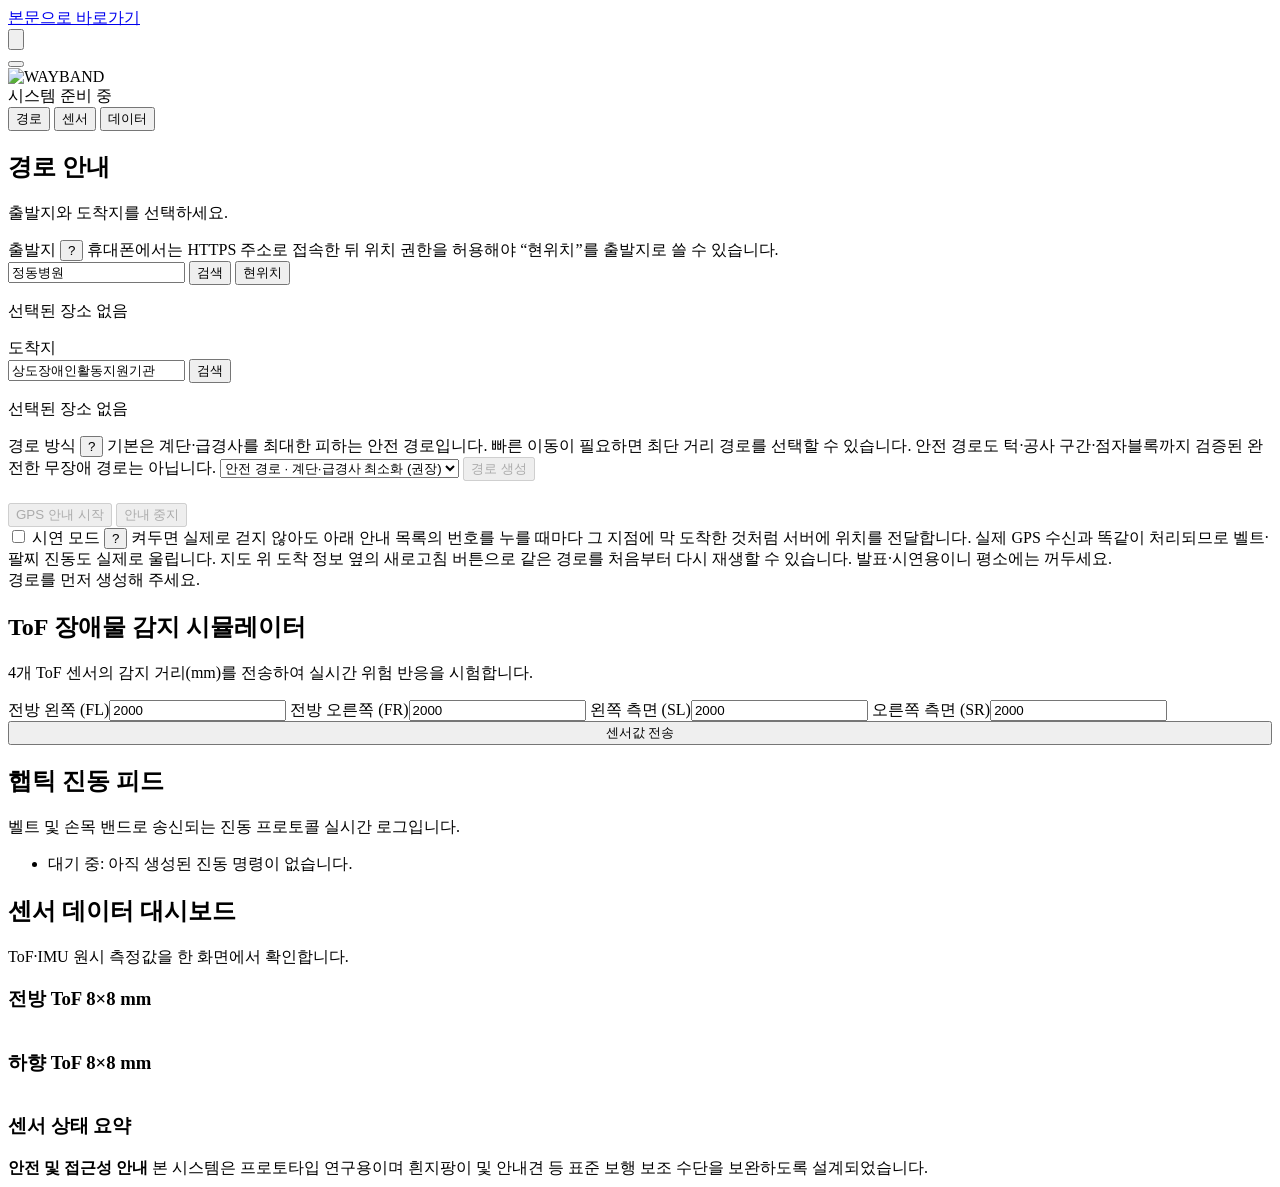
==== web/index.html @ bb19f0aa "fixed 데이터 구조" ====
<!doctype html>
<html lang="ko">
  <head>
    <meta charset="utf-8" />
    <meta name="viewport" content="width=device-width, initial-scale=1" />
    <meta name="theme-color" content="#ffffff" />
    <title>WAYBAND · 햅틱 보행 내비게이션</title>
    <link rel="preconnect" href="https://fonts.googleapis.com" />
    <link rel="preconnect" href="https://fonts.gstatic.com" crossorigin />
    <link
      href="https://fonts.googleapis.com/css2?family=Space+Grotesk:wght@400;500;600;700&family=IBM+Plex+Mono:wght@400;500;600;700&display=swap"
      rel="stylesheet"
    />
    <link rel="stylesheet" href="https://cdn.jsdelivr.net/npm/@tabler/icons-webfont@2/dist/tabler-icons.min.css" />
    <link rel="stylesheet" href="/static/styles.css?v=cross-layout1" />
  </head>
  <body>
    <a class="skip-link" href="#main-content">본문으로 바로가기</a>

    <!-- 전체 화면을 채우는 지도 — 나머지 UI는 그 위에 얹힌다 -->
    <div id="map" class="map-layer" aria-label="카카오 보행 지도"></div>

    <button
      id="recenter-location"
      type="button"
      class="recenter-button"
      aria-label="현재 위치로 이동"
    >
      <img src="/static/assets/recenter-icon.png" alt="" class="recenter-button__icon" aria-hidden="true" />
    </button>

    <!-- GPS 안내 중 지도 하단 중앙에 뜨는 ETA 바 (남은 시간 · 남은 거리 · 도착 예정) -->
    <div id="eta-bar" class="eta-bar" role="status" aria-live="polite" hidden>
      <strong id="eta-time">-</strong>
      <span class="eta-dot" aria-hidden="true">·</span>
      <span id="eta-distance">-</span>
      <span class="eta-dot" aria-hidden="true">·</span>
      <span id="eta-arrival">-</span>
      <button
        id="reset-progress"
        type="button"
        class="eta-bar__reset"
        title="같은 경로에서 진행 상황과 진동 이력만 처음으로 되돌립니다"
        aria-label="처음부터 다시"
      >
        Reset
      </button>
    </div>

    <!-- GPS 안내 중에만 뜨는 지도 보기 모드 전환 (전체 경로 / 현재 이동 경로) -->
    <div
      id="route-view-toggle"
      class="route-view-toggle"
      role="group"
      aria-label="지도 보기 모드"
      hidden
    >
      <button type="button" class="route-view-toggle__btn" data-view-mode="full">전체 경로</button>
      <button type="button" class="route-view-toggle__btn" data-view-mode="live">현재 이동 경로</button>
    </div>

    <!-- Dynamic Island Alert Banner -->
    <div
      id="emergency-banner"
      class="emergency-banner"
      role="alert"
      aria-live="assertive"
      hidden
    >
      <div>
        <strong>위험 알림</strong>
        <span id="emergency-message"></span>
        <span id="emergency-time" class="emergency-time"></span>
      </div>
      <button id="emergency-ack" type="button">확인</button>
    </div>

    <!-- 데스크톱: 좌측 고정 패널 / 모바일: 하단 시트로 전환되는 컨트롤 패널 -->
    <main id="main-content" class="panel">
      <button type="button" id="panel-toggle" class="panel__toggle" aria-expanded="true" aria-controls="panel-scroll">
        <span class="panel__handle" aria-hidden="true"></span>
      </button>

      <div class="panel__brand">
        <img src="/static/assets/logo.png" alt="WAYBAND" class="logo" />
        <div id="system-status" class="status-pill" role="status" aria-live="polite">
          시스템 준비 중
        </div>
      </div>

      <div class="tab-rail" role="tablist" aria-label="화면 전환">
        <button type="button" class="tab-button is-active" data-tab="kakao" title="경로 안내">
          <i class="ti ti-map-pin" aria-hidden="true"></i>
          <span class="tab-label">경로</span>
        </button>
        <button type="button" class="tab-button" data-tab="sensor" title="센서 및 시뮬레이터">
          <i class="ti ti-activity" aria-hidden="true"></i>
          <span class="tab-label">센서</span>
        </button>
        <button type="button" class="tab-button" data-tab="data" title="센서 데이터 대시보드">
          <i class="ti ti-chart-histogram" aria-hidden="true"></i>
          <span class="tab-label">데이터</span>
        </button>
      </div>

      <div id="panel-scroll" class="panel__scroll">
        <!-- 카카오 자동 경로 + 실시간 안내 패널 -->
        <section class="tab-panel is-active" id="tab-kakao" aria-labelledby="route-heading">
          <div class="section-heading">
            <div>
              <h2 id="route-heading">경로 안내</h2>
              <p id="map-caption">출발지와 도착지를 선택하세요.</p>
            </div>
          </div>

          <div class="place-search" data-kind="start">
            <label for="start-query"
              >출발지<span class="help-hint">
                <button
                  type="button"
                  class="help-hint__trigger"
                  aria-expanded="false"
                  aria-describedby="current-location-note"
                  aria-label="출발지 현위치 사용 도움말"
                >
                  ?
                </button>
                <span
                  class="help-hint__bubble"
                  id="current-location-note"
                  role="tooltip"
                  >휴대폰에서는 HTTPS 주소로 접속한 뒤 위치 권한을 허용해야
                  “현위치”를 출발지로 쓸 수 있습니다.</span
                >
              </span></label
            >
            <div class="search-row">
              <input
                id="start-query"
                type="search"
                value="정동병원"
                autocomplete="off"
                placeholder="출발 장소 또는 주소 검색"
              />
              <button type="button" class="secondary" data-search="start">
                <i class="ti ti-search" aria-hidden="true"></i> 검색
              </button>
              <button
                id="use-current-location"
                type="button"
                class="secondary"
                aria-describedby="current-location-note"
              >
                <i class="ti ti-current-location" aria-hidden="true"></i> 현위치
              </button>
            </div>
            <p id="start-selected" class="selected-place">선택된 장소 없음</p>
            <div id="start-results" class="place-results" aria-live="polite"></div>
          </div>

          <div class="place-search" data-kind="destination">
            <label for="destination-query">도착지</label>
            <div class="search-row">
              <input
                id="destination-query"
                type="search"
                value="상도장애인활동지원기관"
                autocomplete="off"
                placeholder="도착 장소 또는 주소 검색"
              />
              <button type="button" class="secondary" data-search="destination">
                <i class="ti ti-search" aria-hidden="true"></i> 검색
              </button>
            </div>
            <p id="destination-selected" class="selected-place">선택된 장소 없음</p>
            <div id="destination-results" class="place-results" aria-live="polite"></div>
          </div>

          <label for="route-mode"
            >경로 방식<span class="help-hint">
              <button
                type="button"
                class="help-hint__trigger"
                aria-expanded="false"
                aria-describedby="route-mode-note"
                aria-label="경로 방식 도움말"
              >
                ?
              </button>
              <span class="help-hint__bubble" id="route-mode-note" role="tooltip"
                >기본은 계단·급경사를 최대한 피하는 안전 경로입니다. 빠른 이동이
                필요하면 최단 거리 경로를 선택할 수 있습니다. 안전 경로도
                턱·공사 구간·점자블록까지 검증된 완전한 무장애 경로는
                아닙니다.</span
              >
            </span></label
          >
          <select id="route-mode">
            <option value="ACCESSIBLE" selected>안전 경로 · 계단·급경사 최소화 (권장)</option>
            <option value="SHORTEST">빠른 경로 · 최단 거리</option>
          </select>

          <button id="create-route" type="button" class="primary" disabled>
            <i class="ti ti-route" aria-hidden="true"></i> 경로 생성
          </button>
          <p id="route-message" class="message" role="status" aria-live="polite"></p>
          <p id="route-safety-warning" class="route-warning" role="alert" hidden></p>
          <p id="route-hazards" class="route-hazards" aria-live="polite" hidden></p>
          <p id="route-comparison" class="route-comparison" aria-live="polite" hidden></p>

          <div id="route-summary" class="summary-grid" hidden>
            <article>
              <span>총 거리</span>
              <strong id="summary-distance">-</strong>
            </article>
            <article>
              <span>예상 소요</span>
              <strong id="summary-time">-</strong>
            </article>
            <article>
              <span>안내 단계</span>
              <strong id="summary-steps">-</strong>
            </article>
          </div>

          <div class="button-pair" style="margin-top: 1.4rem">
            <button id="start-navigation" type="button" class="primary" disabled>
              <i class="ti ti-navigation" aria-hidden="true"></i> GPS 안내 시작
            </button>
            <button id="stop-navigation" type="button" class="secondary" disabled>
              <i class="ti ti-player-stop" aria-hidden="true"></i> 안내 중지
            </button>
          </div>

          <!-- 시연용: 실제로 걷지 않고 아래 안내 목록 번호를 눌러 각 지점 도달을 시뮬레이션 -->
          <label class="demo-mode-toggle">
            <input type="checkbox" id="demo-mode-checkbox" />
            <span>시연 모드</span>
            <span class="help-hint">
              <button
                type="button"
                class="help-hint__trigger"
                aria-expanded="false"
                aria-describedby="demo-mode-note"
                aria-label="시연 모드 도움말"
              >
                ?
              </button>
              <span class="help-hint__bubble" id="demo-mode-note" role="tooltip"
                >켜두면 실제로 걷지 않아도 아래 안내 목록의 번호를 누를 때마다 그 지점에
                막 도착한 것처럼 서버에 위치를 전달합니다. 실제 GPS 수신과 똑같이
                처리되므로 벨트·팔찌 진동도 실제로 울립니다. 지도 위 도착 정보 옆의
                새로고침 버튼으로 같은 경로를 처음부터 다시 재생할 수 있습니다.
                발표·시연용이니 평소에는 꺼두세요.</span
              >
            </span>
          </label>

          <div id="next-guidance" class="guidance-card" aria-live="assertive">
            <i class="ti ti-route" aria-hidden="true"></i>
            <span id="next-guidance-text">경로를 먼저 생성해 주세요.</span>
          </div>

          <!-- 야외 워킹 테스트용 GPS 상태 (안내 중에만 표시) -->
          <dl id="gps-debug" class="gps-debug" hidden>
            <div><dt>좌표</dt><dd id="gps-coord">–</dd></div>
            <div><dt>정확도</dt><dd id="gps-accuracy">–</dd></div>
            <div><dt>갱신</dt><dd id="gps-age">–</dd></div>
            <div><dt>경로 이탈</dt><dd id="gps-offroute">–</dd></div>
            <div><dt>수신 횟수</dt><dd id="gps-count">0</dd></div>
          </dl>

          <ol id="directions" class="directions"></ol>
        </section>

        <!-- 센서 · 진동 텔레메트리 패널 -->
        <section class="tab-panel" id="tab-sensor" aria-labelledby="sensor-heading">
          <div class="section-heading">
            <div>
              <h2 id="sensor-heading">ToF 장애물 감지 시뮬레이터</h2>
              <p>4개 ToF 센서의 감지 거리(mm)를 전송하여 실시간 위험 반응을 시험합니다.</p>
            </div>
          </div>
          <div class="sensor-grid">
            <label>전방 왼쪽 (FL)<input id="front-left-mm" type="number" value="2000" min="0" step="50" /></label>
            <label>전방 오른쪽 (FR)<input id="front-right-mm" type="number" value="2000" min="0" step="50" /></label>
            <label>왼쪽 측면 (SL)<input id="left-side-mm" type="number" value="2000" min="0" step="50" /></label>
            <label>오른쪽 측면 (SR)<input id="right-side-mm" type="number" value="2000" min="0" step="50" /></label>
          </div>
          <button id="send-tof" type="button" class="secondary" style="width: 100%;">
            <i class="ti ti-send" aria-hidden="true"></i> 센서값 전송
          </button>
          <div id="sensor-status" class="sensor-status" aria-live="polite"></div>
        </section>

        <!-- Haptic Command Log Panel -->
        <section class="haptic-panel" aria-labelledby="haptic-heading">
          <div class="section-heading">
            <div>
              <h2 id="haptic-heading">햅틱 진동 피드</h2>
              <p>벨트 및 손목 밴드로 송신되는 진동 프로토콜 실시간 로그입니다.</p>
            </div>
          </div>
          <ul id="haptic-log" class="haptic-log" aria-live="polite">
            <li>대기 중: 아직 생성된 진동 명령이 없습니다.</li>
          </ul>
        </section>

        <!-- 센서 데이터 대시보드 — /api/sensors/dashboard를 1초마다 폴링해 실시간으로 그린다 -->
        <section class="tab-panel" id="tab-data" aria-labelledby="data-heading">
          <div class="section-heading">
            <div>
              <h2 id="data-heading">센서 데이터 대시보드</h2>
              <p id="data-caption">ToF·IMU 원시 측정값을 한 화면에서 확인합니다.</p>
            </div>
          </div>

          <!-- 실제 센서 위치에 맞춘 배치: 좌/전방/우가 한 줄, 그 아래 가운데 하향,
               맨 아래 상태 요약·IMU와 각도 수치 3개. renderDataStatCards() 등이
               각 자리(#stat-*)를 채운다. 데스크톱 확장 폭에서만 이 순서대로 격자에
               배치되고(styles.css의 grid-area), 좁은 화면에서는 DOM 순서 그대로
               한 줄씩 쌓인다. -->
          <div class="data-cross-grid" id="data-cross-grid">
            <div class="data-stat-card" id="stat-left"></div>

            <div class="heatmap-card" id="area-front">
              <h3>전방 ToF 8×8 <span class="heatmap-card__unit">mm</span></h3>
              <div class="heatmap-scroll">
                <table
                  class="heatmap-table"
                  id="tof-front-table"
                  aria-label="전방 ToF 8x8 거리 히트맵"
                ></table>
              </div>
            </div>

            <div class="data-stat-card" id="stat-right"></div>

            <div class="heatmap-card" id="area-down">
              <h3>하향 ToF 8×8 <span class="heatmap-card__unit">mm</span></h3>
              <div class="heatmap-scroll">
                <table
                  class="heatmap-table"
                  id="tof-down-table"
                  aria-label="하향 ToF 8x8 거리 히트맵"
                ></table>
              </div>
            </div>

            <div class="data-status-column" id="area-status">
              <h3>센서 상태 요약</h3>
              <div class="status-chip-group" id="status-chip-group" aria-live="polite"></div>
              <div class="imu-gauge-card" id="imu-gauge-card"></div>
            </div>

            <div class="data-stat-card" id="stat-angle-rotation"></div>
            <div class="data-stat-card" id="stat-angle-offset"></div>
            <div class="data-stat-card" id="stat-angle-rate"></div>
          </div>
        </section>

        <footer class="panel__footer">
          <strong>안전 및 접근성 안내</strong>
          <span>본 시스템은 프로토타입 연구용이며 흰지팡이 및 안내견 등 표준 보행 보조 수단을 보완하도록 설계되었습니다.</span>
        </footer>
      </div>
    </main>

    <script src="/static/app.js?v=cross-layout1" defer></script>
  </body>
</html>
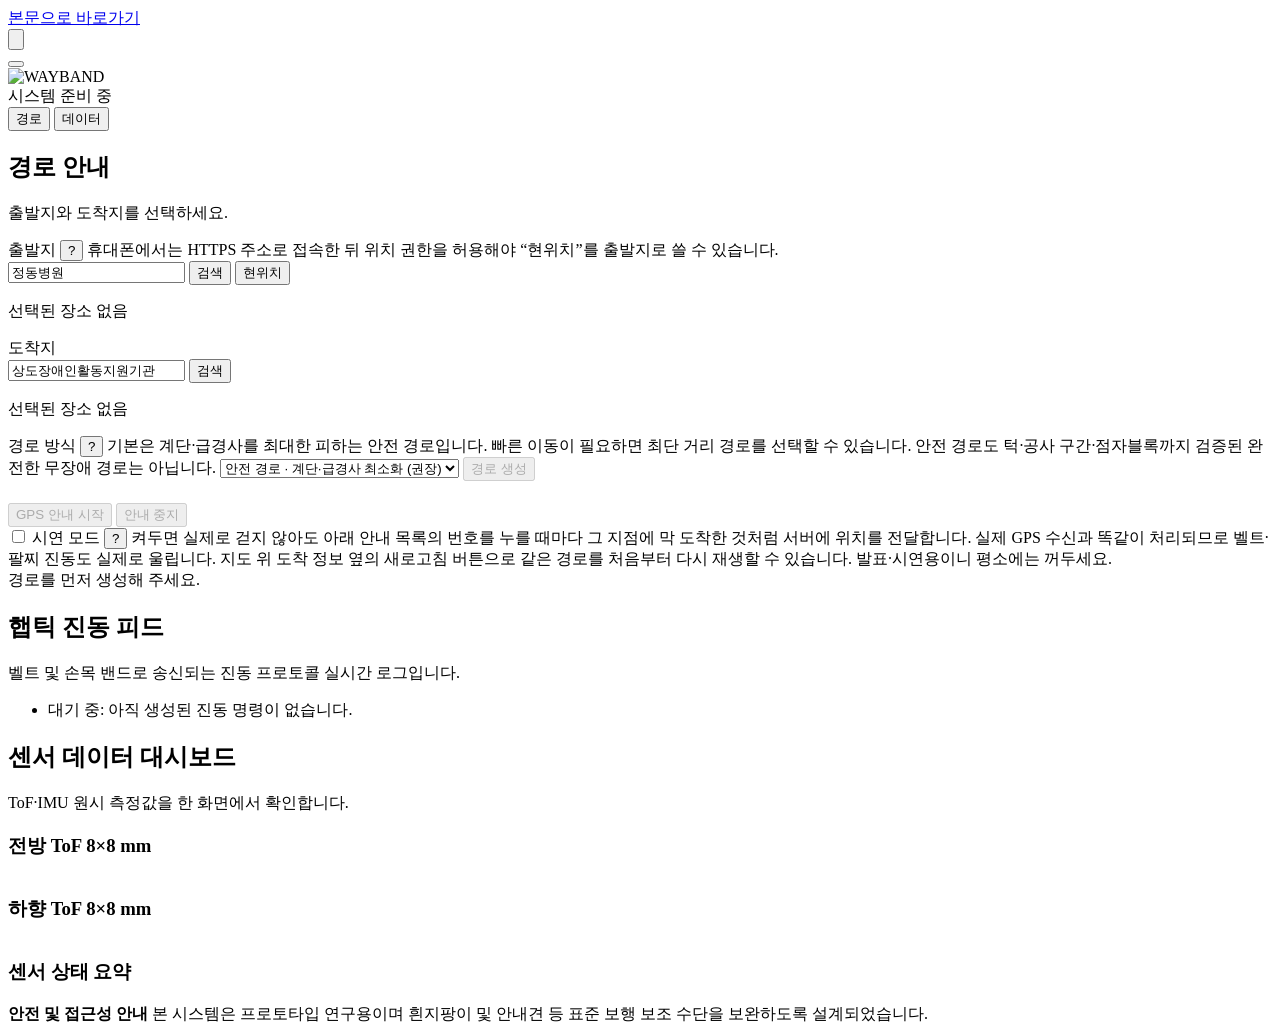
==== commit 6e550bac: "removed sensor menu, added more data to 데이터" ====
--- a/web/index.html
+++ b/web/index.html
@@ -12,7 +12,7 @@
       rel="stylesheet"
     />
     <link rel="stylesheet" href="https://cdn.jsdelivr.net/npm/@tabler/icons-webfont@2/dist/tabler-icons.min.css" />
-    <link rel="stylesheet" href="/static/styles.css?v=cross-layout1" />
+    <link rel="stylesheet" href="/static/styles.css?v=decisions-rows1" />
   </head>
   <body>
     <a class="skip-link" href="#main-content">본문으로 바로가기</a>
@@ -92,10 +92,6 @@
         <button type="button" class="tab-button is-active" data-tab="kakao" title="경로 안내">
           <i class="ti ti-map-pin" aria-hidden="true"></i>
           <span class="tab-label">경로</span>
-        </button>
-        <button type="button" class="tab-button" data-tab="sensor" title="센서 및 시뮬레이터">
-          <i class="ti ti-activity" aria-hidden="true"></i>
-          <span class="tab-label">센서</span>
         </button>
         <button type="button" class="tab-button" data-tab="data" title="센서 데이터 대시보드">
           <i class="ti ti-chart-histogram" aria-hidden="true"></i>
@@ -273,26 +269,6 @@
           <ol id="directions" class="directions"></ol>
         </section>
 
-        <!-- 센서 · 진동 텔레메트리 패널 -->
-        <section class="tab-panel" id="tab-sensor" aria-labelledby="sensor-heading">
-          <div class="section-heading">
-            <div>
-              <h2 id="sensor-heading">ToF 장애물 감지 시뮬레이터</h2>
-              <p>4개 ToF 센서의 감지 거리(mm)를 전송하여 실시간 위험 반응을 시험합니다.</p>
-            </div>
-          </div>
-          <div class="sensor-grid">
-            <label>전방 왼쪽 (FL)<input id="front-left-mm" type="number" value="2000" min="0" step="50" /></label>
-            <label>전방 오른쪽 (FR)<input id="front-right-mm" type="number" value="2000" min="0" step="50" /></label>
-            <label>왼쪽 측면 (SL)<input id="left-side-mm" type="number" value="2000" min="0" step="50" /></label>
-            <label>오른쪽 측면 (SR)<input id="right-side-mm" type="number" value="2000" min="0" step="50" /></label>
-          </div>
-          <button id="send-tof" type="button" class="secondary" style="width: 100%;">
-            <i class="ti ti-send" aria-hidden="true"></i> 센서값 전송
-          </button>
-          <div id="sensor-status" class="sensor-status" aria-live="polite"></div>
-        </section>
-
         <!-- Haptic Command Log Panel -->
         <section class="haptic-panel" aria-labelledby="haptic-heading">
           <div class="section-heading">
@@ -357,6 +333,10 @@
             <div class="data-stat-card" id="stat-angle-offset"></div>
             <div class="data-stat-card" id="stat-angle-rate"></div>
           </div>
+
+          <!-- 장애물/계단·낙차/회피 결정/팔찌 진동 — 터미널 대시보드와 같은 판정 문구를
+               한 줄씩 길게 나열한다. renderDataDecisions()가 채운다. -->
+          <div class="data-decisions" id="data-decisions"></div>
         </section>
 
         <footer class="panel__footer">
@@ -366,6 +346,6 @@
       </div>
     </main>
 
-    <script src="/static/app.js?v=cross-layout1" defer></script>
+    <script src="/static/app.js?v=decisions-rows1" defer></script>
   </body>
 </html>
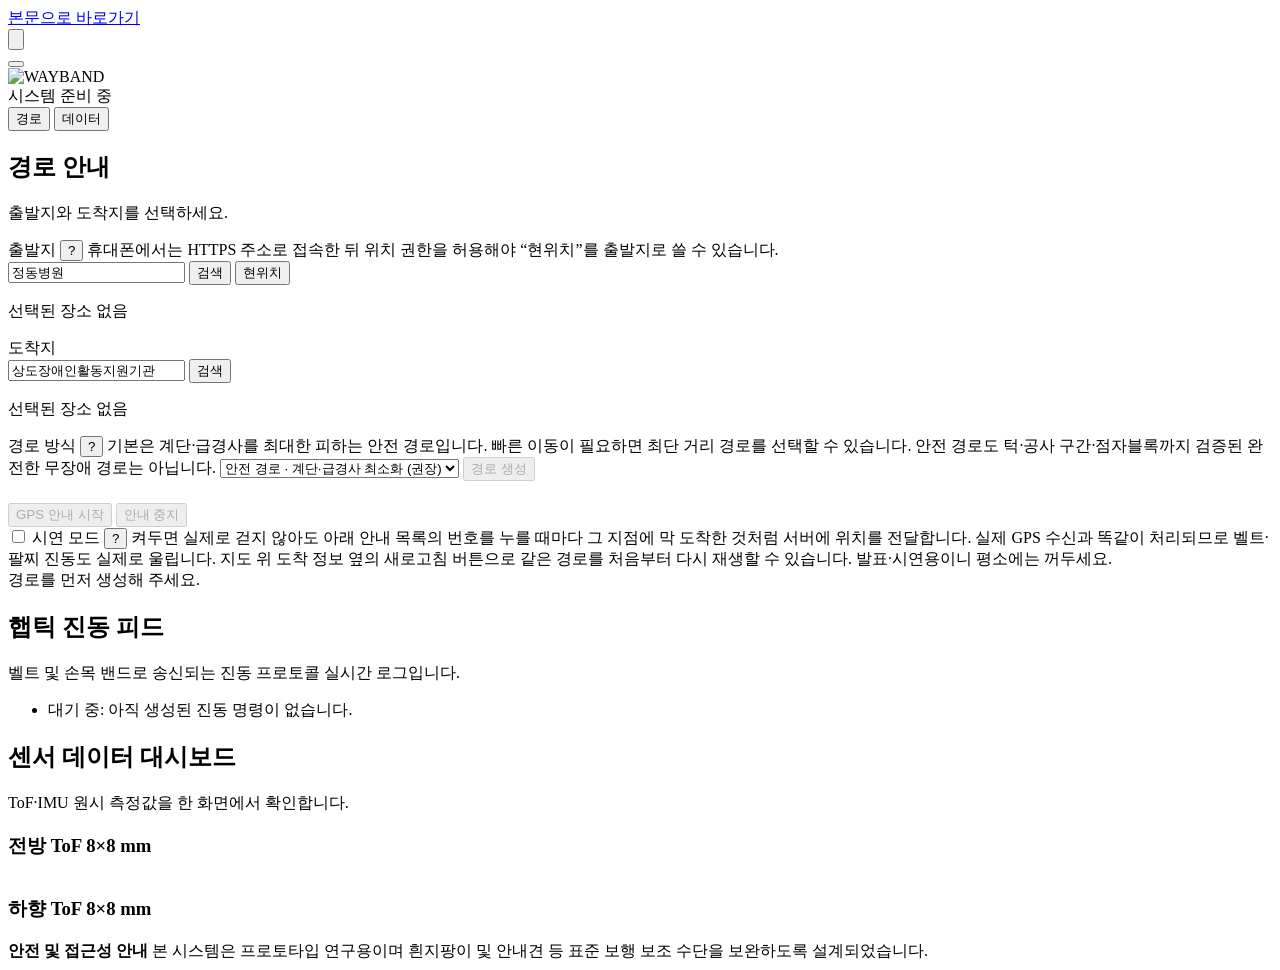
==== commit 0ad0bee4: "removed data from 데이터" ====
--- a/web/index.html
+++ b/web/index.html
@@ -12,7 +12,7 @@
       rel="stylesheet"
     />
     <link rel="stylesheet" href="https://cdn.jsdelivr.net/npm/@tabler/icons-webfont@2/dist/tabler-icons.min.css" />
-    <link rel="stylesheet" href="/static/styles.css?v=decisions-rows1" />
+    <link rel="stylesheet" href="/static/styles.css?v=remove-status-summary1" />
   </head>
   <body>
     <a class="skip-link" href="#main-content">본문으로 바로가기</a>
@@ -324,8 +324,6 @@
             </div>
 
             <div class="data-status-column" id="area-status">
-              <h3>센서 상태 요약</h3>
-              <div class="status-chip-group" id="status-chip-group" aria-live="polite"></div>
               <div class="imu-gauge-card" id="imu-gauge-card"></div>
             </div>
 
@@ -346,6 +344,6 @@
       </div>
     </main>
 
-    <script src="/static/app.js?v=decisions-rows1" defer></script>
+    <script src="/static/app.js?v=remove-status-summary1" defer></script>
   </body>
 </html>
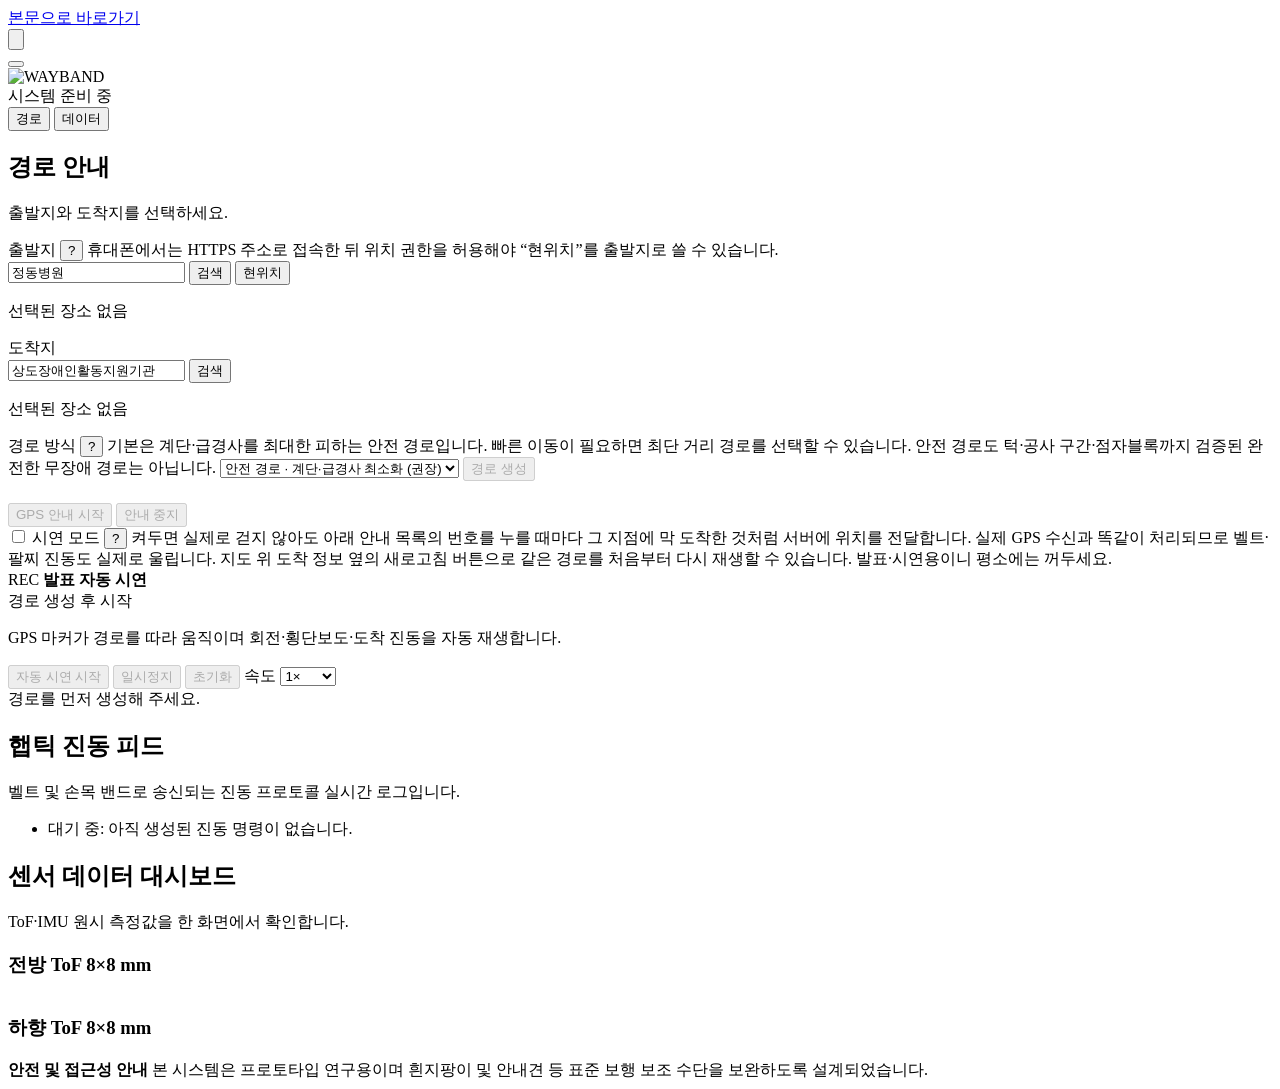
==== commit c4d882cd: "feat: add presentation navigation simulator" ====
--- a/web/index.html
+++ b/web/index.html
@@ -12,7 +12,7 @@
       rel="stylesheet"
     />
     <link rel="stylesheet" href="https://cdn.jsdelivr.net/npm/@tabler/icons-webfont@2/dist/tabler-icons.min.css" />
-    <link rel="stylesheet" href="/static/styles.css?v=remove-status-summary1" />
+    <link rel="stylesheet" href="/static/styles.css?v=presentation-demo1" />
   </head>
   <body>
     <a class="skip-link" href="#main-content">본문으로 바로가기</a>
@@ -252,6 +252,40 @@
             </span>
           </label>
 
+          <section class="presentation-demo" aria-labelledby="presentation-demo-title">
+            <div class="presentation-demo__heading">
+              <div>
+                <span class="presentation-demo__badge">REC</span>
+                <strong id="presentation-demo-title">발표 자동 시연</strong>
+              </div>
+              <span id="presentation-progress-text">경로 생성 후 시작</span>
+            </div>
+            <p>GPS 마커가 경로를 따라 움직이며 회전·횡단보도·도착 진동을 자동 재생합니다.</p>
+            <div class="presentation-demo__controls">
+              <button id="presentation-start" type="button" class="primary" disabled>
+                <i class="ti ti-player-play" aria-hidden="true"></i> 자동 시연 시작
+              </button>
+              <button id="presentation-pause" type="button" class="secondary" disabled>
+                <i class="ti ti-player-pause" aria-hidden="true"></i> 일시정지
+              </button>
+              <button id="presentation-reset" type="button" class="secondary" disabled>
+                <i class="ti ti-refresh" aria-hidden="true"></i> 초기화
+              </button>
+              <label class="presentation-demo__speed">
+                속도
+                <select id="presentation-speed">
+                  <option value="0.75">0.75×</option>
+                  <option value="1" selected>1×</option>
+                  <option value="1.5">1.5×</option>
+                  <option value="2">2×</option>
+                </select>
+              </label>
+            </div>
+            <div class="presentation-demo__track" aria-hidden="true">
+              <span id="presentation-progress-bar"></span>
+            </div>
+          </section>
+
           <div id="next-guidance" class="guidance-card" aria-live="assertive">
             <i class="ti ti-route" aria-hidden="true"></i>
             <span id="next-guidance-text">경로를 먼저 생성해 주세요.</span>
@@ -344,6 +378,15 @@
       </div>
     </main>
 
-    <script src="/static/app.js?v=remove-status-summary1" defer></script>
+    <div id="presentation-haptic-toast" class="presentation-haptic-toast" role="status" aria-live="assertive" hidden>
+      <span class="presentation-haptic-toast__pulse" aria-hidden="true"></span>
+      <div>
+        <small>WAYBAND 진동 알림</small>
+        <strong id="presentation-haptic-title">양쪽 팔찌 진동</strong>
+        <span id="presentation-haptic-message"></span>
+      </div>
+    </div>
+
+    <script src="/static/app.js?v=presentation-demo1" defer></script>
   </body>
 </html>
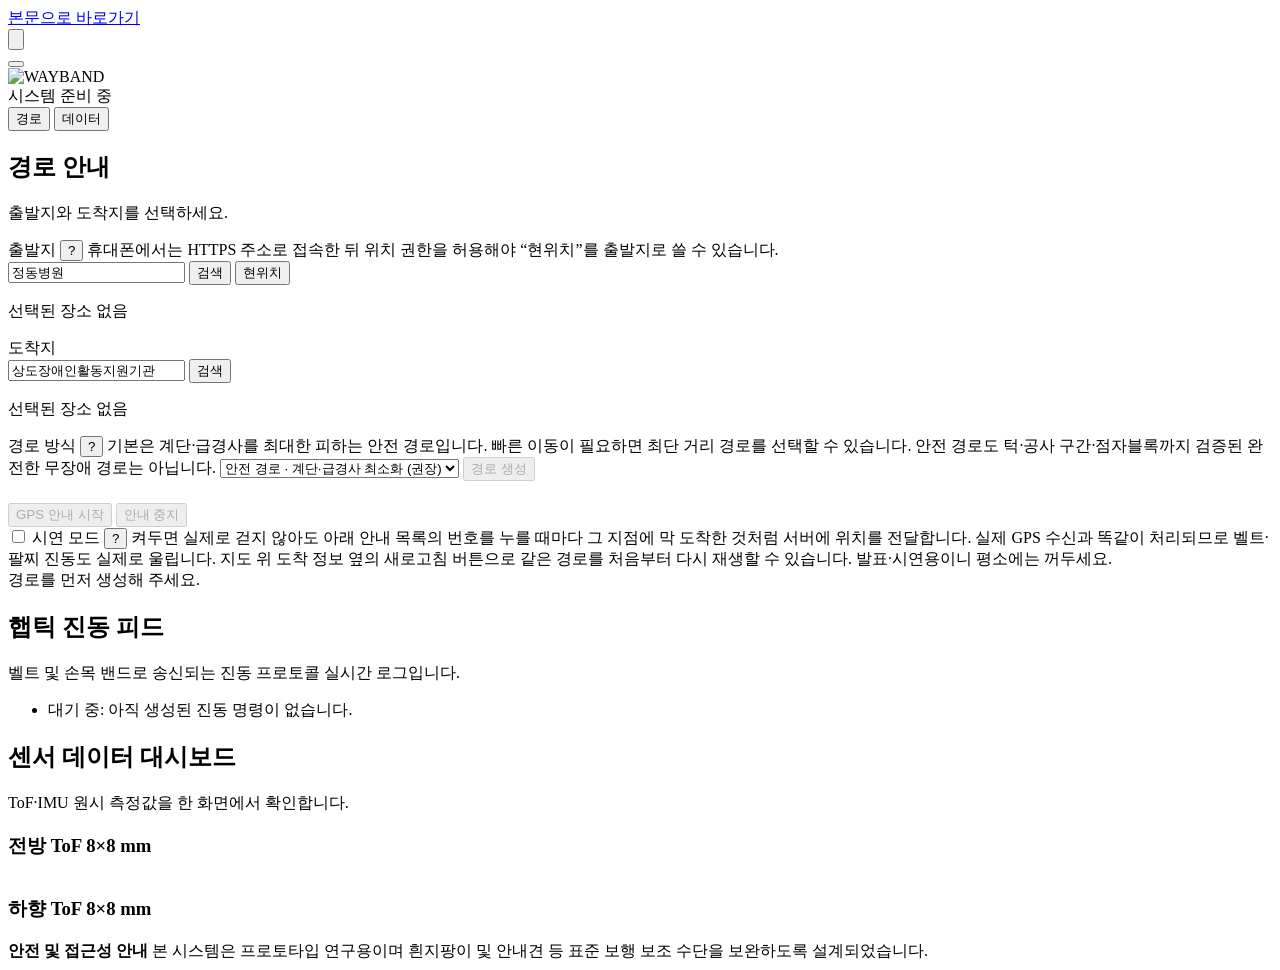
==== commit c29bc6cc: "updated 시연모드" ====
--- a/web/index.html
+++ b/web/index.html
@@ -12,7 +12,7 @@
       rel="stylesheet"
     />
     <link rel="stylesheet" href="https://cdn.jsdelivr.net/npm/@tabler/icons-webfont@2/dist/tabler-icons.min.css" />
-    <link rel="stylesheet" href="/static/styles.css?v=presentation-demo1" />
+    <link rel="stylesheet" href="/static/styles.css?v=presentation-demo-hidden1" />
   </head>
   <body>
     <a class="skip-link" href="#main-content">본문으로 바로가기</a>
@@ -252,7 +252,7 @@
             </span>
           </label>
 
-          <section class="presentation-demo" aria-labelledby="presentation-demo-title">
+          <section class="presentation-demo" aria-labelledby="presentation-demo-title" hidden>
             <div class="presentation-demo__heading">
               <div>
                 <span class="presentation-demo__badge">REC</span>
@@ -387,6 +387,6 @@
       </div>
     </div>
 
-    <script src="/static/app.js?v=presentation-demo1" defer></script>
+    <script src="/static/app.js?v=presentation-demo-hidden1" defer></script>
   </body>
 </html>
